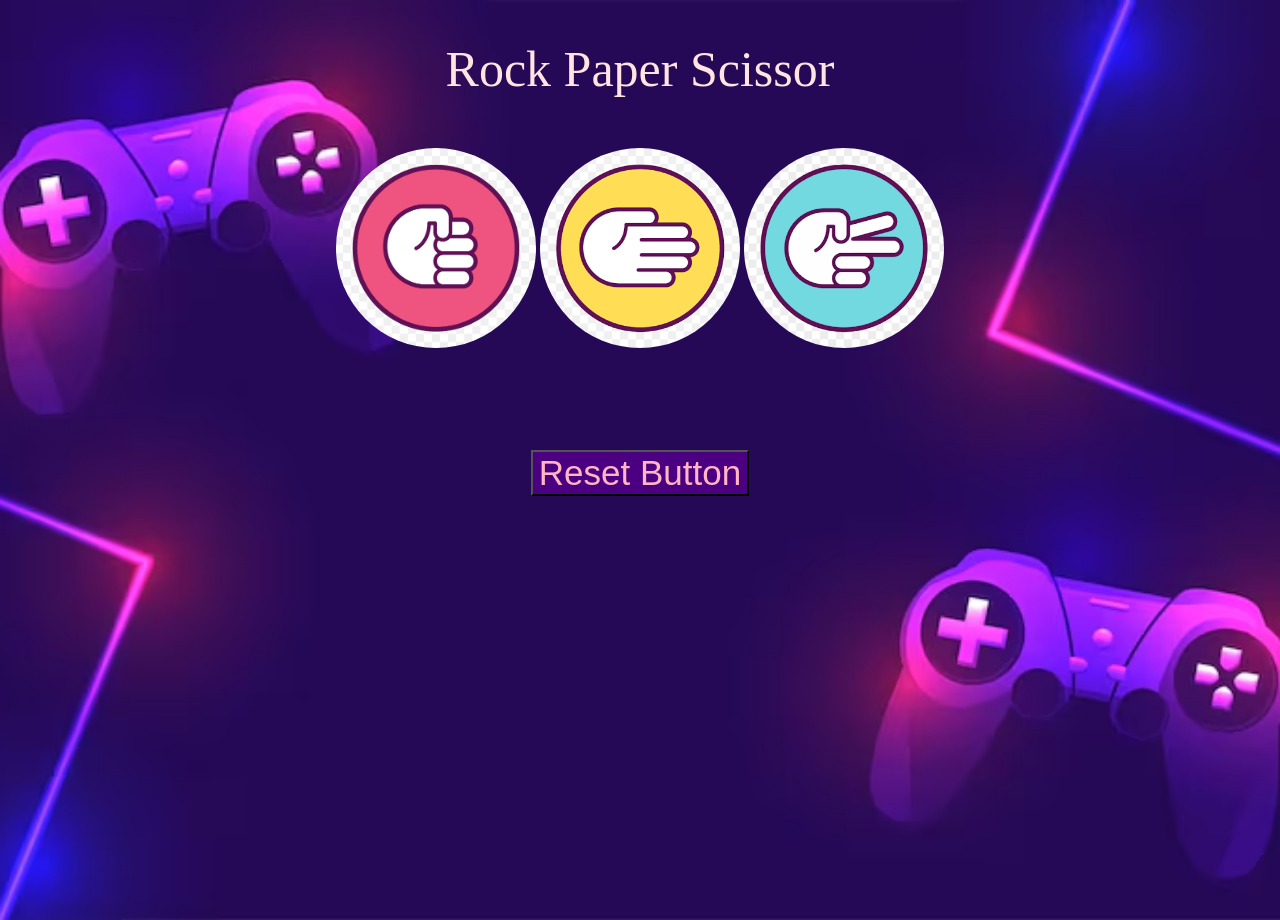
==== index.html @ 493e3029 "Rename RPSproject.html to index.html" ====
<!DOCTYPE html>
<html>
<head>
	<meta charset="utf-8">
	<meta name="viewport" content="width=device-width, initial-scale=1">
	<title>Rock Paper Scissor</title>
	<link rel="stylesheet" type="text/css" href="RPSproject.css">
	<script src="RPSproject.js" defer></script>
</head>
<body>
	<p id="Para">Rock Paper Scissor</p>
	
	<button id="rock" onclick="
	playGame('rock')
	"></button>

	<button id="paper" onclick="
	playGame('paper')
	"></button>

	<button id="scissor" onclick="
	playGame('scissor')
	"></button>

	<div class="game-container">
	<p class="result-button"></p>
	<p class="moves-button"></p>
	<p class="score-button"></p>
    </div>

	<button id="reset" onclick="
	score.wins = 0;
	score.losses = 0;
	score.ties = 0;
	localStorage.removeItem('score');
	updateScore();
	">Reset Button</button>
</body>
</html>
---- RPSproject.css ----
body {
	background-image: url("BackgroundImage.jpg");
	background-repeat: no-repeat;
	background-position: center;
	background-size: cover;
	min-height: 100vh;
	width: 100%;
	margin: 0;
	padding: 0;
	/*overflow: hidden;*/
	text-align: center;
}
#Para{
	font-size: 50px;
	/*color: #F5F5DC;*/ /*(Beige)*/
	color: #FFE4E1; /*(Misty rose)*/
	/*color: #FFB6C1; (Light Pink)*/
	margin-top: 20px;
	padding-top: 20px;
	/*margin-bottom: 0px;*/
	padding-bottom: 0px;
}
#rock{
	background-image: url("RockImage.png");
	background-repeat: no-repeat;
	background-position: center;
	background-size: cover;
	width: 200px;
	height: 200px;
	padding: 0;
	border: 1px; 
	border-radius: 50%;
	cursor: pointer;
}
#paper{
	background-image: url("PaperImage.png");
	background-repeat: no-repeat;
	background-position: center;
	background-size: cover;
	width: 200px;
	height: 200px;
	padding: 0;
	border: 1px; 
	border-radius: 50%;
	cursor: pointer;
}
#scissor{
	background-image: url("ScissorImage.png");
	background-repeat: no-repeat;
	background-position: center;
	background-size: cover;
	width: 200px;
	height: 200px;
	padding: 0;
	border: 1px; 
	border-radius: 50%;
	cursor: pointer;
}
#reset{
	font-size: 35px;
	font-family: sans-serif;
	color: #FFB6C1;
	background-color: #4B0082;
}
.game-container{
	font-family: 'Segoe UI' , Tahoma, Geneva, Verdana, sans-serif;
}
.result-button{
	/*color: #FFEFD5; (Papaya)*/
	color: #FFDAB9;
	font-size: 2rem;
	margin-bottom: 10px;
	/*min-height: 45px;*/
}
.moves-button{
	display: flex;
	justify-content: center;
	gap: 15px;
	font-weight: 600;
	font-size: 1.5rem;
	/*color: #FFF5EE; (Seashell)*/
	color: #FFF0F5;
	margin-bottom: 30px;
	font-style: italic;
	/*min-height: 25px;*/
}
.score-button{
	display: inline-block;
	font-size: 1rem;
	font-weight: 600;
	border-radius: 25px;
	letter-spacing: 0.5px;
	box-shadow: 0 4px 6px rgba(0, 0, 0, 0.1);
	/*background-color: #C71585;*/
	background-color: #8B008B;
	color: #fff;
}
/*.move-icon{
	width: 200px;
	height: 200px;
	object-fit: contain;
	padding: 8px;
	border-radius: 50%;
	border: 1px;
	padding: 0;
}*/
.move-icon{
	background-repeat: no-repeat;
	background-position: center;
	background-size: cover;
	width: 150px;
	height: 150px;
	padding: 0;
	border: 2px; 
	border-radius: 50%;
	cursor: pointer;
	vertical-align: middle;
}
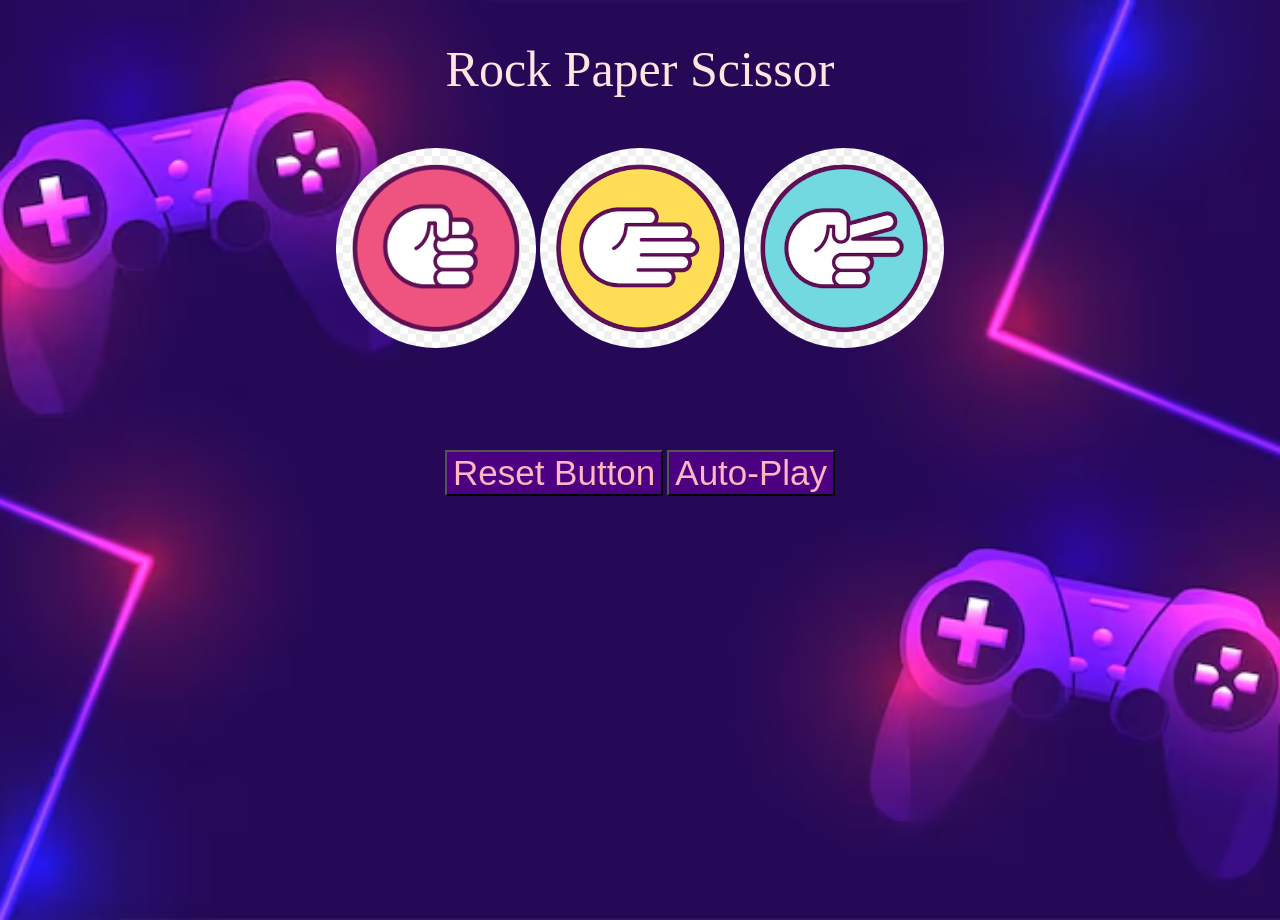
==== commit b3733be7: "Pulled and merged to add autoplay button in game" ====
--- a/index.html
+++ b/index.html
@@ -9,7 +9,7 @@
 </head>
 <body>
 	<p id="Para">Rock Paper Scissor</p>
-	
+
 	<button id="rock" onclick="
 	playGame('rock')
 	"></button>
@@ -35,5 +35,8 @@
 	localStorage.removeItem('score');
 	updateScore();
 	">Reset Button</button>
+
+	<button class="auto">Auto-Play</button>
+	
 </body>
 </html>
--- a/RPSproject.css
+++ b/RPSproject.css
@@ -116,3 +116,9 @@
 	cursor: pointer;
 	vertical-align: middle;
 }
+.auto{
+	font-size: 35px;
+	font-family: sans-serif;
+	color: #FFB6C1;
+	background-color: #4B0082;
+}
